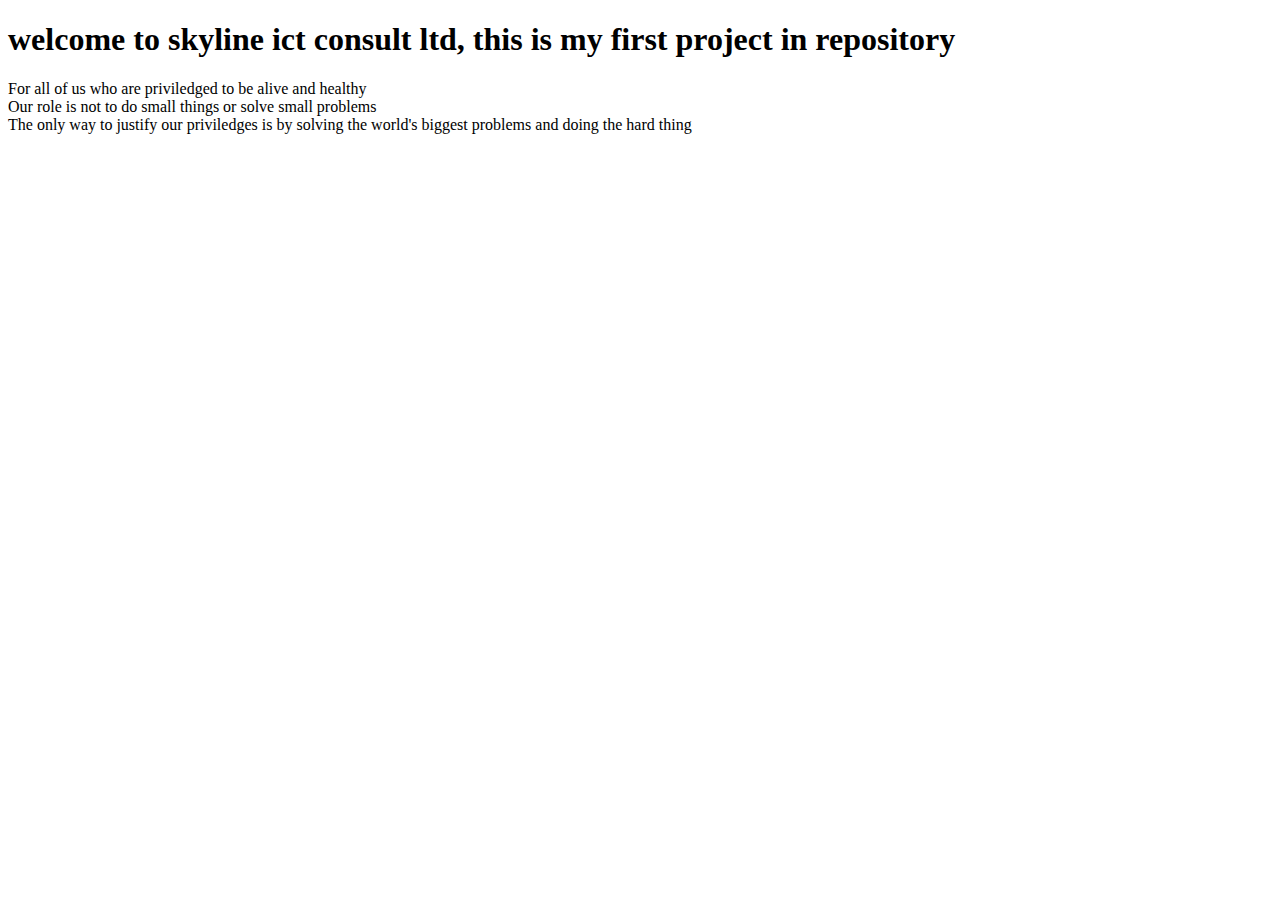
==== index.html @ 59290982 "we added some files to our repository" ====
<!DOCTYPE html>
<html lang="en">
<head>
    <meta charset="UTF-8">
    <meta name="viewport" content="width=device-width, initial-scale=1.0">
    <title>passcode-16714 cohort-20</title>
</head>
<body>
    <h1>welcome to skyline ict consult ltd, this is my first project in repository</h1>

    <p>
        For all of us who are priviledged to be alive and healthy
        <br> Our role is not to do small things or solve small problems
        <br>The only way to justify our priviledges is by solving the world's biggest problems and doing the hard thing
    </p>
</body>
</html>
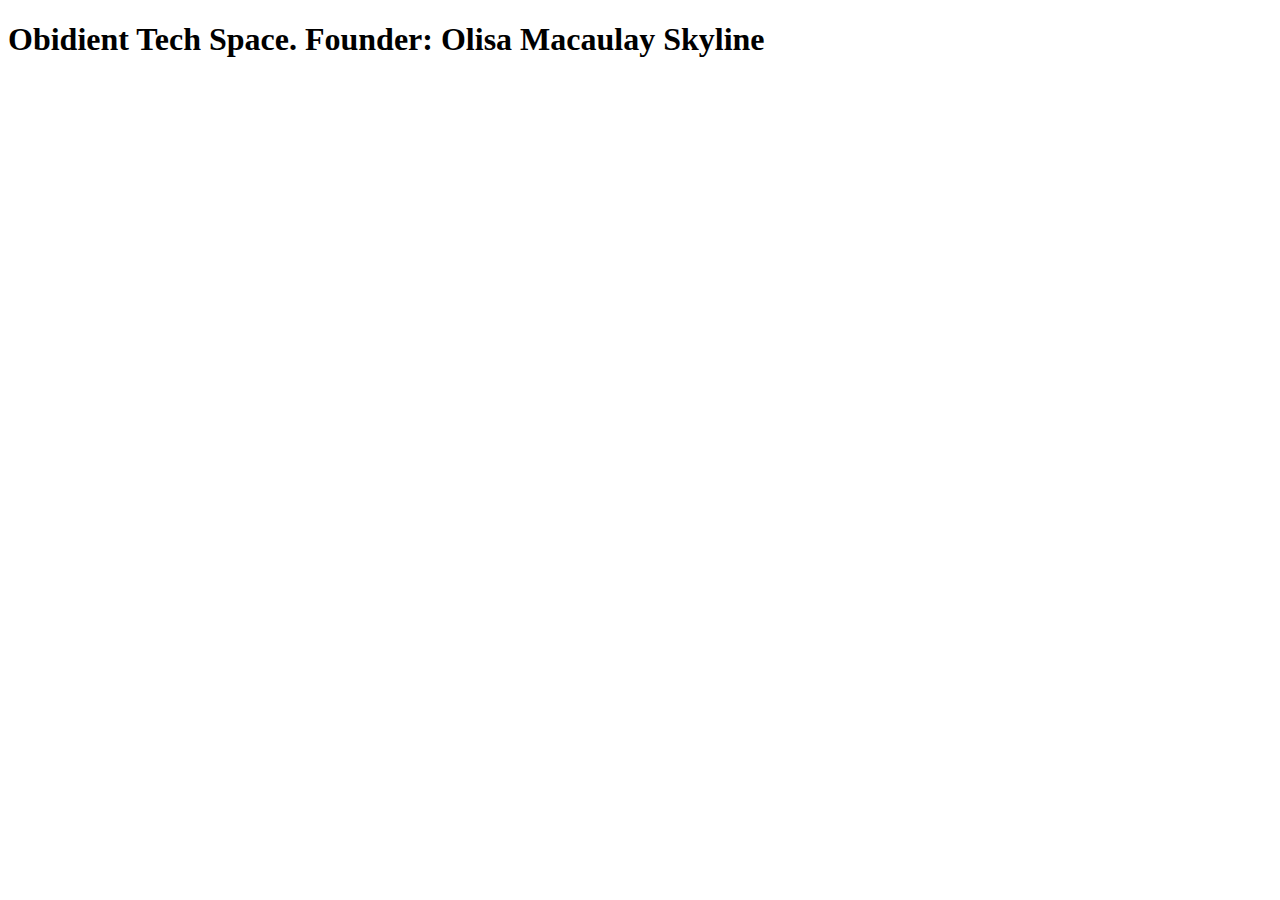
==== commit 3c57a8b6: "index and review update" ====
--- a/index.html
+++ b/index.html
@@ -6,12 +6,6 @@
     <title>passcode-16714 cohort-20</title>
 </head>
 <body>
-    <h1>welcome to skyline ict consult ltd, this is my first project in repository</h1>
-
-    <p>
-        For all of us who are priviledged to be alive and healthy
-        <br> Our role is not to do small things or solve small problems
-        <br>The only way to justify our priviledges is by solving the world's biggest problems and doing the hard thing
-    </p>
+    <h1>Obidient Tech Space. Founder: Olisa Macaulay Skyline</h1>
 </body>
 </html>